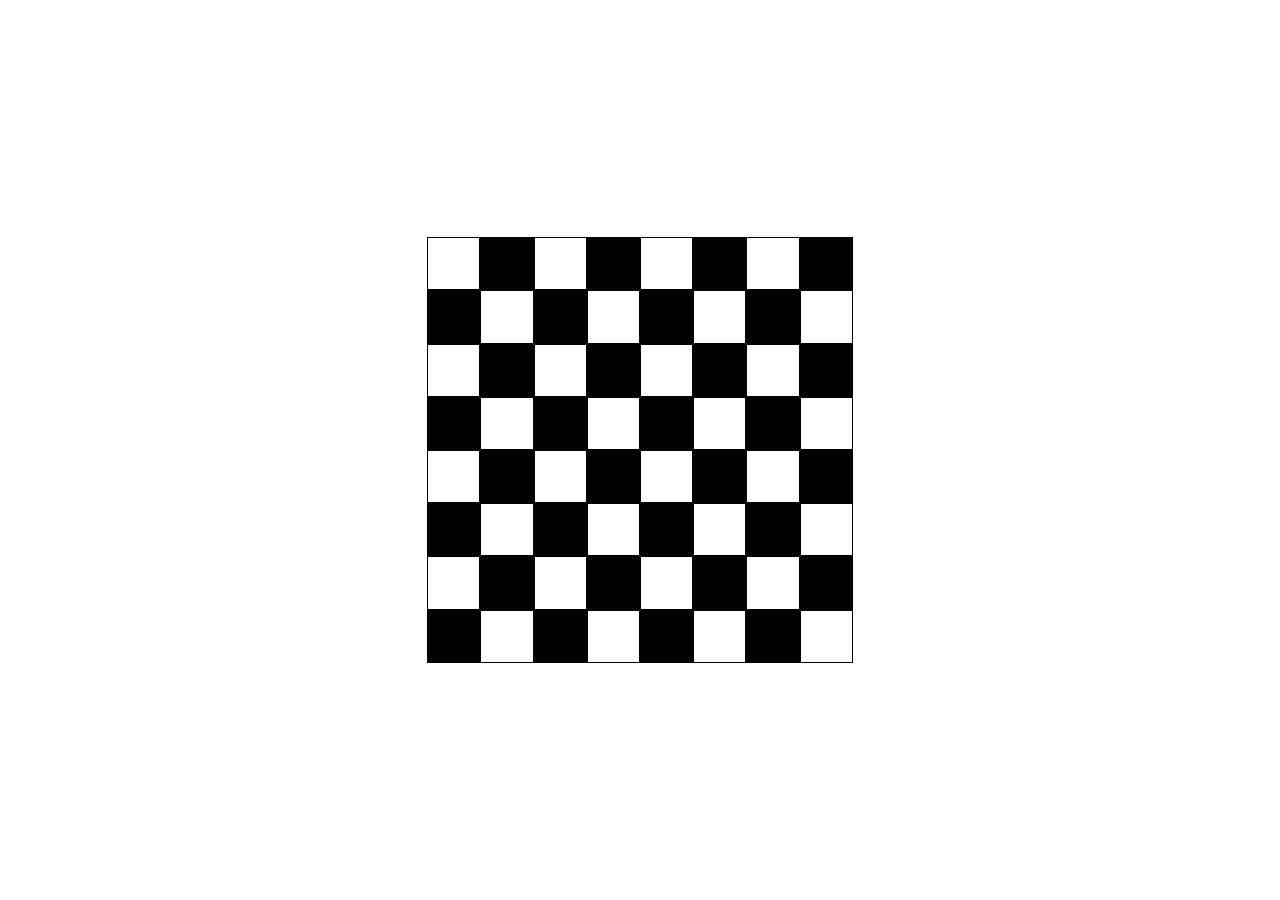
==== index.html @ 0c403609 "hw#7 chess-board" ====
<!DOCTYPE html>
<html lang="en">
<head>
    <meta charset="UTF-8">
    <meta http-equiv="X-UA-Compatible" content="IE=edge">
    <meta name="viewport" content="width=device-width, initial-scale=1.0">
    <link rel="stylesheet" href="styles/board-style.css">
    <title>Document</title>
</head>
<body>
    <main class="board">
        <section class="board-row">
            <div class="cell cell-white"></div>
            <div class="cell cell-black"></div>
            <div class="cell cell-white"></div>
            <div class="cell cell-black"></div>
            <div class="cell cell-white"></div>
            <div class="cell cell-black"></div>
            <div class="cell cell-white"></div>
            <div class="cell cell-black"></div>
        </section>
        <section class="board-row">
            <div class="cell cell-black"></div>
            <div class="cell cell-white"></div>
            <div class="cell cell-black"></div>
            <div class="cell cell-white"></div>
            <div class="cell cell-black"></div>
            <div class="cell cell-white"></div>
            <div class="cell cell-black"></div>
            <div class="cell cell-white"></div>
        </section>
        <section class="board-row">
            <div class="cell cell-white"></div>
            <div class="cell cell-black"></div>
            <div class="cell cell-white"></div>
            <div class="cell cell-black"></div>
            <div class="cell cell-white"></div>
            <div class="cell cell-black"></div>
            <div class="cell cell-white"></div>
            <div class="cell cell-black"></div>
        </section>
        <section class="board-row">
            <div class="cell cell-black"></div>
            <div class="cell cell-white"></div>
            <div class="cell cell-black"></div>
            <div class="cell cell-white"></div>
            <div class="cell cell-black"></div>
            <div class="cell cell-white"></div>
            <div class="cell cell-black"></div>
            <div class="cell cell-white"></div>
        </section>
        <section class="board-row">
            <div class="cell cell-white"></div>
            <div class="cell cell-black"></div>
            <div class="cell cell-white"></div>
            <div class="cell cell-black"></div>
            <div class="cell cell-white"></div>
            <div class="cell cell-black"></div>
            <div class="cell cell-white"></div>
            <div class="cell cell-black"></div>
        </section>
        <section class="board-row">
            <div class="cell cell-black"></div>
            <div class="cell cell-white"></div>
            <div class="cell cell-black"></div>
            <div class="cell cell-white"></div>
            <div class="cell cell-black"></div>
            <div class="cell cell-white"></div>
            <div class="cell cell-black"></div>
            <div class="cell cell-white"></div>
        </section>
        <section class="board-row">
            <div class="cell cell-white"></div>
            <div class="cell cell-black"></div>
            <div class="cell cell-white"></div>
            <div class="cell cell-black"></div>
            <div class="cell cell-white"></div>
            <div class="cell cell-black"></div>
            <div class="cell cell-white"></div>
            <div class="cell cell-black"></div>
        </section>
        <section class="board-row">
            <div class="cell cell-black"></div>
            <div class="cell cell-white"></div>
            <div class="cell cell-black"></div>
            <div class="cell cell-white"></div>
            <div class="cell cell-black"></div>
            <div class="cell cell-white"></div>
            <div class="cell cell-black"></div>
            <div class="cell cell-white"></div>
        </section>

    </main>
</body>
</html>
---- styles/board-style.css ----
:root {
    --cell-width: 9vw;
    --cell-height: 9vw;

}

html {
    height: 100%;

}

body {
    height: 100%;

    display: flex;
    flex-direction: column;
    align-items: center;
    justify-content: center;
    margin: 0;
}

.board {
    display: flex;
    flex-direction: column;

}

.board-row {
    display: flex;
    flex-direction: row;



}
.cell {
    width: var(--cell-width);
    height: var(--cell-height);
    
    border: 1px solid black;  
}
.cell.cell-black {
    
    background-color: black;
    
}

.cell.cell-white {
    
    background-color: white;
    
}

@media(min-width: 560px) {
    :root {
        --cell-width: 4vw;
        --cell-height: 4vw;
    }

}
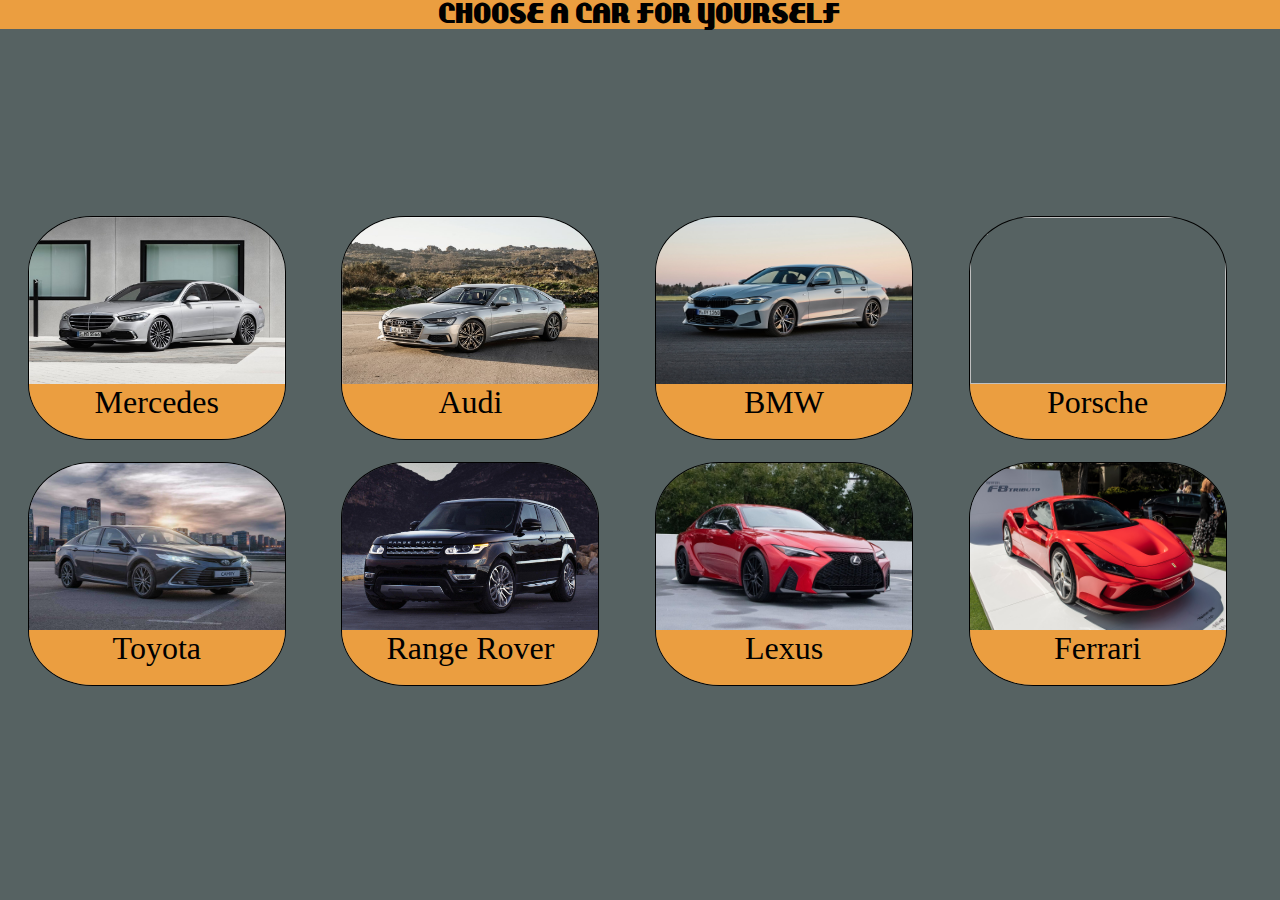
==== commit 2cb8143d: "HW #9" ====
--- a/index.html
+++ b/index.html
@@ -4,92 +4,97 @@
     <meta charset="UTF-8">
     <meta http-equiv="X-UA-Compatible" content="IE=edge">
     <meta name="viewport" content="width=device-width, initial-scale=1.0">
-    <link rel="stylesheet" href="styles/board-style.css">
-    <title>Document</title>
+    <link rel="stylesheet" href="styles/car-styles.css">
+    <title>Rent a car</title>
 </head>
+
 <body>
-    <main class="board">
-        <section class="board-row">
-            <div class="cell cell-white"></div>
-            <div class="cell cell-black"></div>
-            <div class="cell cell-white"></div>
-            <div class="cell cell-black"></div>
-            <div class="cell cell-white"></div>
-            <div class="cell cell-black"></div>
-            <div class="cell cell-white"></div>
-            <div class="cell cell-black"></div>
-        </section>
-        <section class="board-row">
-            <div class="cell cell-black"></div>
-            <div class="cell cell-white"></div>
-            <div class="cell cell-black"></div>
-            <div class="cell cell-white"></div>
-            <div class="cell cell-black"></div>
-            <div class="cell cell-white"></div>
-            <div class="cell cell-black"></div>
-            <div class="cell cell-white"></div>
-        </section>
-        <section class="board-row">
-            <div class="cell cell-white"></div>
-            <div class="cell cell-black"></div>
-            <div class="cell cell-white"></div>
-            <div class="cell cell-black"></div>
-            <div class="cell cell-white"></div>
-            <div class="cell cell-black"></div>
-            <div class="cell cell-white"></div>
-            <div class="cell cell-black"></div>
-        </section>
-        <section class="board-row">
-            <div class="cell cell-black"></div>
-            <div class="cell cell-white"></div>
-            <div class="cell cell-black"></div>
-            <div class="cell cell-white"></div>
-            <div class="cell cell-black"></div>
-            <div class="cell cell-white"></div>
-            <div class="cell cell-black"></div>
-            <div class="cell cell-white"></div>
-        </section>
-        <section class="board-row">
-            <div class="cell cell-white"></div>
-            <div class="cell cell-black"></div>
-            <div class="cell cell-white"></div>
-            <div class="cell cell-black"></div>
-            <div class="cell cell-white"></div>
-            <div class="cell cell-black"></div>
-            <div class="cell cell-white"></div>
-            <div class="cell cell-black"></div>
-        </section>
-        <section class="board-row">
-            <div class="cell cell-black"></div>
-            <div class="cell cell-white"></div>
-            <div class="cell cell-black"></div>
-            <div class="cell cell-white"></div>
-            <div class="cell cell-black"></div>
-            <div class="cell cell-white"></div>
-            <div class="cell cell-black"></div>
-            <div class="cell cell-white"></div>
-        </section>
-        <section class="board-row">
-            <div class="cell cell-white"></div>
-            <div class="cell cell-black"></div>
-            <div class="cell cell-white"></div>
-            <div class="cell cell-black"></div>
-            <div class="cell cell-white"></div>
-            <div class="cell cell-black"></div>
-            <div class="cell cell-white"></div>
-            <div class="cell cell-black"></div>
-        </section>
-        <section class="board-row">
-            <div class="cell cell-black"></div>
-            <div class="cell cell-white"></div>
-            <div class="cell cell-black"></div>
-            <div class="cell cell-white"></div>
-            <div class="cell cell-black"></div>
-            <div class="cell cell-white"></div>
-            <div class="cell cell-black"></div>
-            <div class="cell cell-white"></div>
-        </section>
+    
+    <header class="logo">
+        Choose a car for yourself
+    </header>
+
+    <main class="main-class hidden">
+        
+        
+            <section class="details-container">
+                <div class="details-frame">
+                <button class="hide-buttom" onclick="hideDetails()">close</button>
+                <img src="images/Mercedes.jpeg" class="details-image">
+                <span class="details-title">XXXXXXXXXXXX</span>
+                </div>
+            </section>
+     
+            <ul class="thumbnails-list">
+            
+            <li class="thumbnails-item">
+                <a href="#" class="thumbnails-anchor" data-details-image="images/mercedes_s500.jpeg" data-details-title="Mersedes S500">
+                    <img src="images/Mercedes.jpeg" class="thumbnails-image">
+                    <span class="thumbnails-title">Mercedes</span>
+                </a>
+            </li>
+
+            <li class="thumbnails-item">
+                <a href="#" class="thumbnails-anchor" data-details-image="images/audi_a8.jpeg" data-details-title="Audi A8">
+                    <img src="images/Audi.jpeg" class="thumbnails-image">
+                    <span class="thumbnails-title">Audi</span>
+
+                </a>
+            </li>
+        
+            <li class="thumbnails-item">
+                <a href="#" class="thumbnails-anchor" data-details-image="images/bmw_5.jpeg" data-details-title="BMW 5 xDrive">
+                    <img src="images/BMW.jpeg" class="thumbnails-image">
+                    <span class="thumbnails-title">BMW</span>
+
+                </a>
+            </li>
+
+                <li class="thumbnails-item">
+                <a href="#" class="thumbnails-anchor" data-details-image="images/panamera.jpeg" data-details-title="Porsche Panamera">
+                    <img src="images/porsche.jpeg" class="thumbnails-image">
+                    <span class="thumbnails-title">Porsche</span>
+
+                </a>
+                </li>
+
+                <li class="thumbnails-item">
+                <a href="#" class="thumbnails-anchor" data-details-image="images/camry.jpeg" data-details-title="Toyota Camry">
+                    <img src="images/toyota.jpeg" class="thumbnails-image">
+                    <span class="thumbnails-title">Toyota</span>
+
+                </a>
+                 </li>
+
+                 <li class="thumbnails-item">
+                    <a href="#" class="thumbnails-anchor" data-details-image="images/range_salon.jpeg" data-details-title="Range Rover Sport">
+                        <img src="images/range_rover.jpeg" class="thumbnails-image">
+                        <span class="thumbnails-title">Range Rover</span>
+    
+                    </a>
+                     </li>
+
+                     <li class="thumbnails-item">
+                        <a href="#" class="thumbnails-anchor" data-details-image="images/lexus_salon.jpeg" data-details-title="Lexus fSport">
+                            <img src="images/lexus.jpeg" class="thumbnails-image">
+                            <span class="thumbnails-title">Lexus</span>
+        
+                        </a>
+                         </li>
+        
+                         <li class="thumbnails-item">
+                            <a href="#" class="thumbnails-anchor" data-details-image="images/ferrari_salon.jpeg" data-details-title="Ferrari F8 Spider">
+                                <img src="images/ferrari.jpeg" class="thumbnails-image">
+                                <span class="thumbnails-title">Ferrari</span>
+            
+                            </a>
+                             </li>
+
+            </ul>
+
 
     </main>
+   <script src="src/index.js"></script> 
 </body>
+
 </html>--- a/styles/car-styles.css
+++ b/styles/car-styles.css
@@ -0,0 +1,250 @@
+@font-face {
+    font-family: lakeshore;
+    src: url("fonts/LAKESHOR-webfont.svg");
+    src: url("fonts/LAKESHOR-webfont.woff");
+}
+@font-face {
+    font-family: airstream;
+    src: url("fonts/Airstream-webfont.svg");
+    src: url("fonts/Airstream-webfont.woff");
+}
+
+:root {
+    --thumbnails-img-width: 20vw;
+    --thumbnails-img-height: 15vw;
+    --thumbnails-title-height: calc(var(--thumbnails-img-height)* 0.33);
+}
+
+body,
+html {
+    height: 100%;
+}
+
+body {
+    display: flex;
+    flex-direction: column;
+    background-color: rgb(86, 98, 98);
+    margin: 0;
+
+}
+
+.logo {
+    font-size: 1.5em;
+    background-color: rgb(235, 158, 64);
+    display: block;
+    text-align: center;
+    font-family: lakeshore;
+    text-transform: uppercase;
+}
+
+.main-class {
+    display: flex;
+    flex-direction: column;
+    justify-content: center;
+    flex-grow: 1;
+}
+
+.main-class.hidden {
+    --thumbnails-img-width: 35vw;
+    --thumbnails-img-height: 25vw;
+    --thumbnails-title-height: calc(var(--thumbnails-img-height)* 0.33);
+    align-items: center;
+}
+
+.details-container {
+    display: flex;
+    flex-direction: column;
+    align-items: center;
+    margin-bottom: 10vh; 
+}
+
+.hidden .details-container {
+    display: none;
+}
+
+.details-frame{
+    position: relative;
+}
+
+.hide-buttom {
+    position: absolute;
+    top: 3vw;
+    right: 3vw;
+}
+
+.details-image {
+    width: 90vw;
+    height: 70vw;
+    border-radius: 25%;
+}
+
+.details-title {
+    display: block;
+    font-family: airstream;
+    font-style: italic;
+    background-color: rgba(235, 158, 64, 0.589);
+    position: absolute;
+    font-size: 2em;
+    bottom: 4vw;
+    left: 15vw;
+}
+
+
+.thumbnails-list {
+    list-style: none;
+    display: flex;
+    flex-direction: row;
+    flex-wrap: wrap;
+    max-height: 25vh;
+    overflow-y: auto;
+    justify-content: space-around;
+    padding-left: 0;
+
+}
+
+.hidden .thumbnails-list {
+    max-height: 80vh;
+    max-width: 40vh;
+    margin-bottom: 10vh;
+    
+}
+
+.thumbnails-item {
+    max-width: var(--thumbnails-img-width);
+    min-height: calc(var(--thumbnails-img-height) + var(--thumbnails-title-height));
+    margin-top: 2.5vh;
+    border: solid 1px black;
+    border-radius: 25%;
+    overflow: hidden;
+}
+
+
+
+.thumbnails-image {
+    width: var(--thumbnails-img-width);
+    height: var(--thumbnails-img-height);
+    display: block;
+}
+
+.thumbnails-title {
+    display: block;
+    text-align: center;
+    height: var(--thumbnails-title-height);
+    background-color: rgb(235, 158, 64);
+    color: black;
+}
+
+.hidden .thumbnails-title {
+    font-size: 1.35em;
+}
+
+.thumbnails-anchor {
+    text-decoration: none;
+}
+.thumbnails-item:hover {
+  transform: scale(1.1);
+  
+}
+@media(min-width: 560px) {
+    :root {
+        --thumbnails-img-width: 12vw;
+        --thumbnails-img-height: 8vw;
+        --thumbnails-title-height: calc(var(--thumbnails-img-height)* 0.33)
+    }
+
+
+    .logo {
+        font-size: 1.8em;
+    }
+
+    .thumbnails-list {
+        flex-direction: column;
+        flex-wrap: nowrap;
+        max-height: 80vh;
+        order: -1;
+        justify-content: flex-start;
+    }
+
+    .hidden .thumbnails-list {
+        max-width: 110vw;
+        margin-bottom: 8vh;
+        list-style: none;
+        display: flex;
+        flex-direction: row;
+        flex-wrap: wrap;
+        overflow-y: auto;
+        justify-content: space-around;
+        
+    }
+
+    .main-class {
+        flex-direction: row;
+        justify-content: space-around;
+
+    }
+
+    .main-class.hidden {
+        --thumbnails-img-width: 20vw;
+        --thumbnails-img-height: 13vw;
+        --thumbnails-title-height: calc(var(--thumbnails-img-height)* 0.33);
+        align-items: center;
+    }
+
+    .details-image {
+        width: 50vw;
+        height: 35vw;
+        
+    }
+
+    .details-container {
+        justify-content: center;
+        align-items: center;
+        margin-bottom: 0;
+    }
+    .details-title {
+        font-size: 2em;
+        left: 9vw;
+        bottom: 2vw;
+    }
+
+    .thumbnails-title{
+        font-size: 1em;
+    }
+}
+
+@media (min-width: 900px) {
+    .thumbnails-list {
+        padding-right: 2vw;
+        margin-top: 2.5vh;
+        max-height: 88vh;
+    }
+
+    .thumbnails-title {
+        font-size: 1.5em;
+       
+    }
+
+    .hidden .thumbnails-title {
+        font-size: 2em;
+    }
+
+    .details-container {
+        margin-right: 5vw;
+        
+    }
+
+    
+
+    .details-title {
+        font-size: 3em;
+        bottom: 2vw;
+        left: 13vw;
+        
+    }
+
+    .details-image {
+        width: 55vw;
+        height: 40vw;
+    }
+    
+}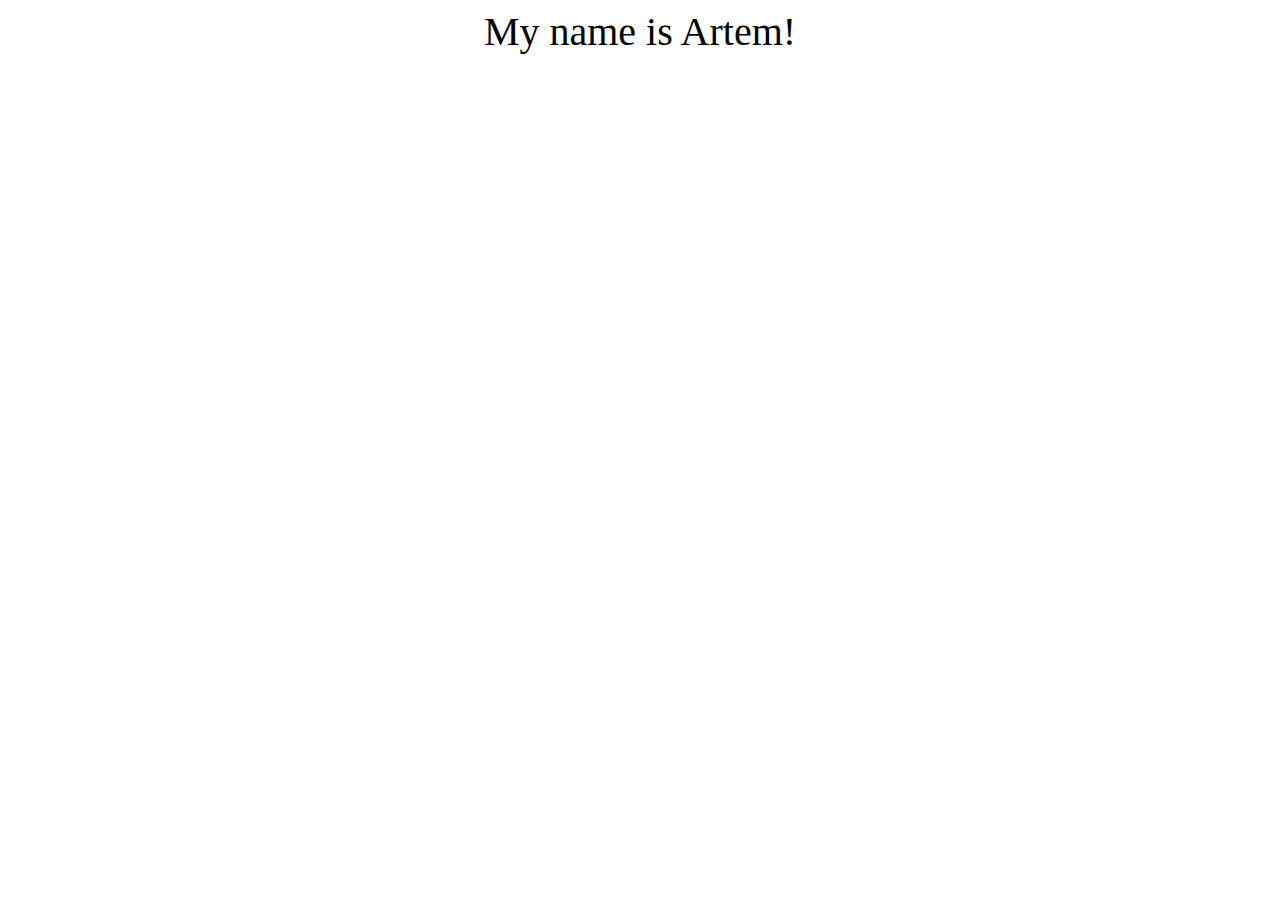
==== commit 0ec20f40: "HW #16" ====
--- a/index.html
+++ b/index.html
@@ -4,97 +4,9 @@
     <meta charset="UTF-8">
     <meta http-equiv="X-UA-Compatible" content="IE=edge">
     <meta name="viewport" content="width=device-width, initial-scale=1.0">
-    <link rel="stylesheet" href="styles/car-styles.css">
-    <title>Rent a car</title>
+    <title>Document</title>
 </head>
-
 <body>
-    
-    <header class="logo">
-        Choose a car for yourself
-    </header>
-
-    <main class="main-class hidden">
-        
-        
-            <section class="details-container">
-                <div class="details-frame">
-                <button class="hide-buttom" onclick="hideDetails()">close</button>
-                <img src="images/Mercedes.jpeg" class="details-image">
-                <span class="details-title">XXXXXXXXXXXX</span>
-                </div>
-            </section>
-     
-            <ul class="thumbnails-list">
-            
-            <li class="thumbnails-item">
-                <a href="#" class="thumbnails-anchor" data-details-image="images/mercedes_s500.jpeg" data-details-title="Mersedes S500">
-                    <img src="images/Mercedes.jpeg" class="thumbnails-image">
-                    <span class="thumbnails-title">Mercedes</span>
-                </a>
-            </li>
-
-            <li class="thumbnails-item">
-                <a href="#" class="thumbnails-anchor" data-details-image="images/audi_a8.jpeg" data-details-title="Audi A8">
-                    <img src="images/Audi.jpeg" class="thumbnails-image">
-                    <span class="thumbnails-title">Audi</span>
-
-                </a>
-            </li>
-        
-            <li class="thumbnails-item">
-                <a href="#" class="thumbnails-anchor" data-details-image="images/bmw_5.jpeg" data-details-title="BMW 5 xDrive">
-                    <img src="images/BMW.jpeg" class="thumbnails-image">
-                    <span class="thumbnails-title">BMW</span>
-
-                </a>
-            </li>
-
-                <li class="thumbnails-item">
-                <a href="#" class="thumbnails-anchor" data-details-image="images/panamera.jpeg" data-details-title="Porsche Panamera">
-                    <img src="images/porsche.jpeg" class="thumbnails-image">
-                    <span class="thumbnails-title">Porsche</span>
-
-                </a>
-                </li>
-
-                <li class="thumbnails-item">
-                <a href="#" class="thumbnails-anchor" data-details-image="images/camry.jpeg" data-details-title="Toyota Camry">
-                    <img src="images/toyota.jpeg" class="thumbnails-image">
-                    <span class="thumbnails-title">Toyota</span>
-
-                </a>
-                 </li>
-
-                 <li class="thumbnails-item">
-                    <a href="#" class="thumbnails-anchor" data-details-image="images/range_salon.jpeg" data-details-title="Range Rover Sport">
-                        <img src="images/range_rover.jpeg" class="thumbnails-image">
-                        <span class="thumbnails-title">Range Rover</span>
-    
-                    </a>
-                     </li>
-
-                     <li class="thumbnails-item">
-                        <a href="#" class="thumbnails-anchor" data-details-image="images/lexus_salon.jpeg" data-details-title="Lexus fSport">
-                            <img src="images/lexus.jpeg" class="thumbnails-image">
-                            <span class="thumbnails-title">Lexus</span>
-        
-                        </a>
-                         </li>
-        
-                         <li class="thumbnails-item">
-                            <a href="#" class="thumbnails-anchor" data-details-image="images/ferrari_salon.jpeg" data-details-title="Ferrari F8 Spider">
-                                <img src="images/ferrari.jpeg" class="thumbnails-image">
-                                <span class="thumbnails-title">Ferrari</span>
-            
-                            </a>
-                             </li>
-
-            </ul>
-
-
-    </main>
-   <script src="src/index.js"></script> 
+    <label style="font-size: 40px; display: block; text-align: center;">My name is Artem!</label>
 </body>
-
 </html>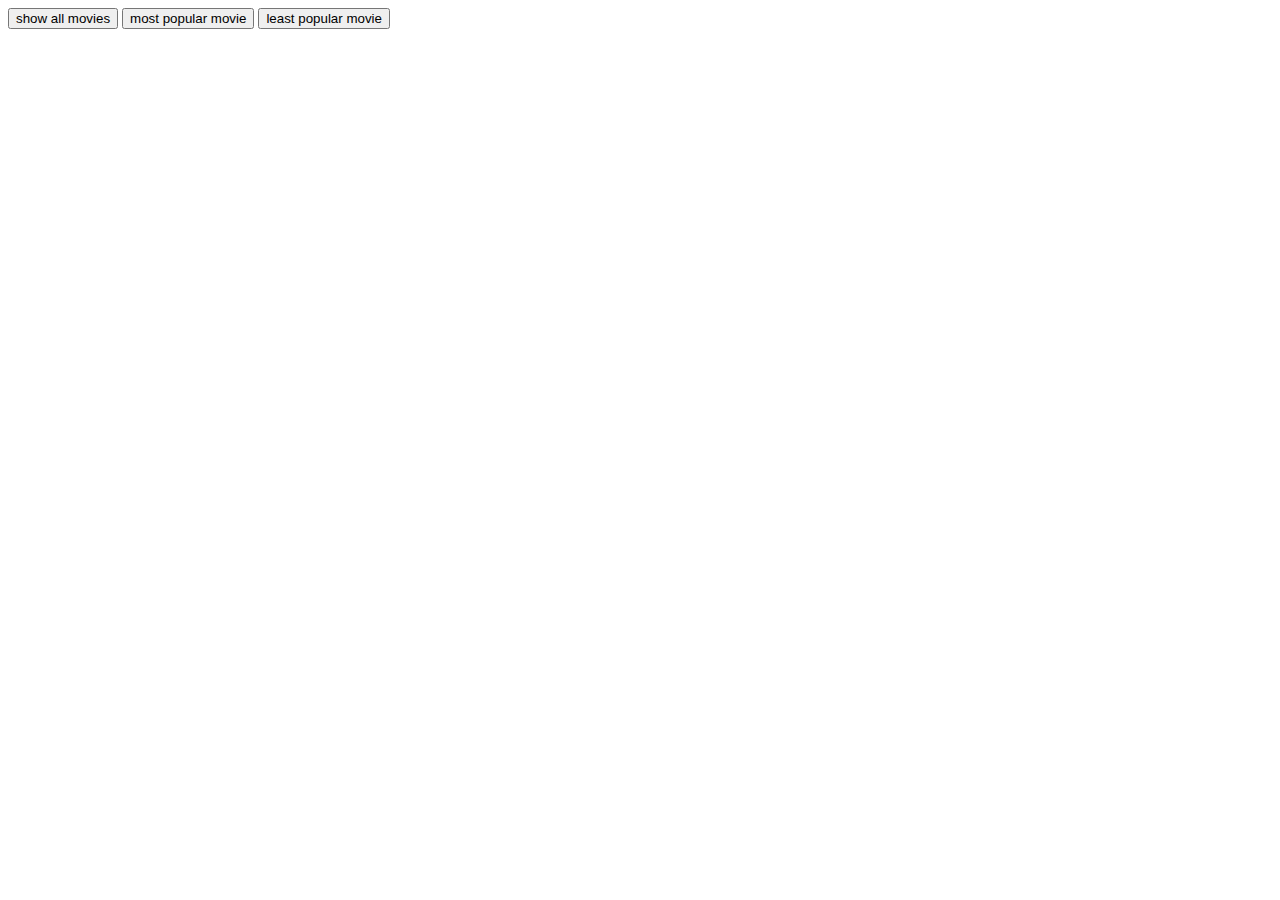
==== commit 5b7744e2: "HW #20 solution" ====
--- a/index.html
+++ b/index.html
@@ -4,9 +4,28 @@
     <meta charset="UTF-8">
     <meta http-equiv="X-UA-Compatible" content="IE=edge">
     <meta name="viewport" content="width=device-width, initial-scale=1.0">
-    <title>Document</title>
+    <title>Movies</title>
+    <link rel="stylesheet" href="styles/movies.css">
 </head>
 <body>
-    <label style="font-size: 40px; display: block; text-align: center;">My name is Artem!</label>
+    <div class="buttons">
+        <button onclick="show(0)">show all movies</button>
+        <button onclick="show(1)">most popular movie</button>
+        <button onclick="show(2)">least popular movie</button>
+    </div>
+    <section hidden >
+        <ul class="movies-list">
+        </ul>
+    </section>
+    <section hidden >
+        <div class="movie-item" id="movie-most">
+        </div>
+    </section> 
+    <section hidden >
+        <div class="movie-item" id="movie-least"> 
+        </div>
+    </section> 
+   
+    <script src="src/movies.js"></script>
 </body>
 </html>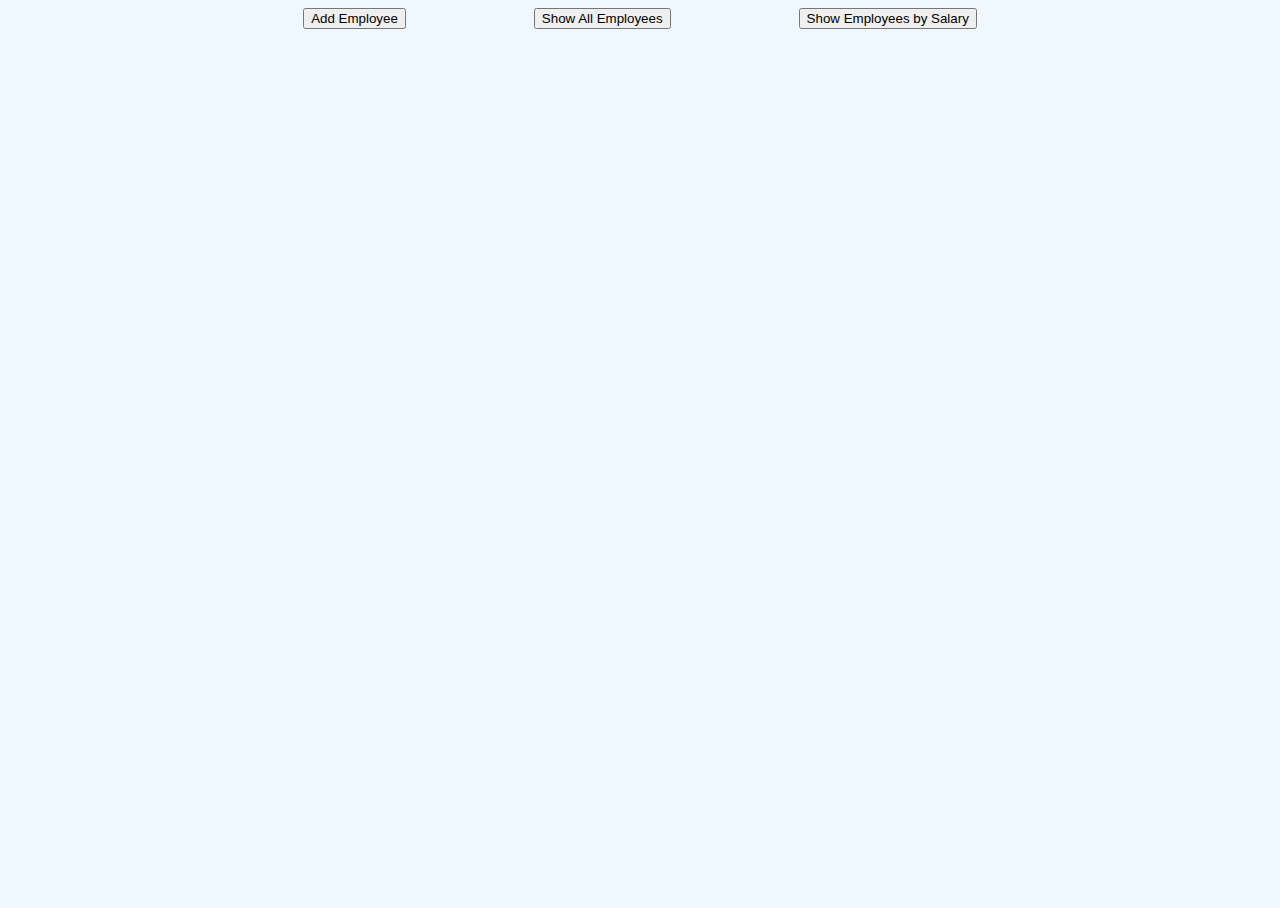
==== commit 268b5cfa: "HW #22 Forms_Employees add, show all/by salary" ====
--- a/index.html
+++ b/index.html
@@ -1,31 +1,81 @@
 <!DOCTYPE html>
 <html lang="en">
+
 <head>
     <meta charset="UTF-8">
     <meta http-equiv="X-UA-Compatible" content="IE=edge">
     <meta name="viewport" content="width=device-width, initial-scale=1.0">
-    <title>Movies</title>
-    <link rel="stylesheet" href="styles/movies.css">
+    <title>Form</title>
+    <link rel="stylesheet" href="styles/forms.css">
 </head>
+
 <body>
-    <div class="buttons">
-        <button onclick="show(0)">show all movies</button>
-        <button onclick="show(1)">most popular movie</button>
-        <button onclick="show(2)">least popular movie</button>
+    <div class="buttons-menu">
+        <button onclick="showSection(0)" class="btn-menu">Add Employee</button>
+        <button onclick="showSection(1)" class="btn-menu">Show All Employees</button>
+        <button onclick="showSection(2)" class="btn-menu">Show Employees by Salary</button>
     </div>
-    <section hidden >
-        <ul class="movies-list">
+    <section id="add-employee" hidden>
+        <header class="form-title">
+            Employee Form
+        </header>
+        <form id="employee_form" onsubmit="onSubmit(event)" class="form-class">
+            <div class="two-inputs">
+                <input type="text" name="employee_name" required placeholder="Enter employee name">
+                <input type="email" name="email" placeholder="Enter email" required>
+            </div>
+            <div class="date-label">
+                <label>Enter birthdate</label>
+                <input type="date" name="birthDate" required onchange="onChange(event)">
+
+            </div>
+            <p id="date_error" class="error"></p>
+            <div class="two-inputs">
+                <select name="department" required>
+                    <option value hidden selected disabled>
+                        --Select Department--
+                    </option>
+                    <option value="QA">QA</option>
+                    <option value="Development">Development</option>
+                    <option value="Management">Management</option>
+                    <option value="Audit">Audit</option>
+                </select>
+                <input type="number" name="salary" placeholder="Enter salary" onchange="onChange(event)" required>
+
+            </div>
+            <p id="salary_error" class="error"></p>
+            <div class="buttons">
+                <button type="submit">Submit</button>
+                <button type="reset">Reset</button>
+            </div>
+
+
+
+        </form>
+    </section>
+    <section id="show-all-employees" hidden>
+        <ul class="employees-list" id="employees-all">
+
         </ul>
     </section>
-    <section hidden >
-        <div class="movie-item" id="movie-most">
-        </div>
-    </section> 
-    <section hidden >
-        <div class="movie-item" id="movie-least"> 
-        </div>
-    </section> 
-   
-    <script src="src/movies.js"></script>
+    <section id="show-employees-salary" hidden>
+        <form id="salary-form" class="form-class" onsubmit="onSubmitSalary(event)">
+            <div class="two-inputs">
+                <input type="number" name="salaryFrom" placeholder="Enter salary 'From'" onchange="onChangeSalaryFrom(event)" required>
+                <input type="number" name="salaryTo" placeholder="Enter salary 'To'" onchange="onChangeSalaryTo(event)" required>
+            </div>
+            <div class="buttons">
+                <button type="submit">Search</button>
+                <button type="reset">Reset</button>
+            </div>
+        </form>
+        <p id="salary_form_error" class="error center"></p>
+        <ul class="employees-list" id="employees-salary">
+
+        </ul>
+    </section>
+    
+    <script src="src/forms.js"></script>
 </body>
+
 </html>--- a/styles/forms.css
+++ b/styles/forms.css
@@ -0,0 +1,84 @@
+body, html {
+    height: 100%;
+}
+body {
+    background-color: aliceblue;
+}
+.form-title {
+    text-align: center;
+    font-size: 1.5em;
+    font-weight: bold;
+}
+.form-class {
+    display: flex;
+    flex-direction: column;
+    justify-content: center;
+    align-items: center;
+    flex-grow: 1;
+}
+.two-inputs {
+    display: flex;
+    justify-content: space-around;
+    width: 80vw;
+    margin-top: 5vh;
+    
+}
+.date-label {
+    margin-top: 5vh;
+    display: flex;
+    flex-direction: column; 
+    height: 10vh;
+    justify-content: space-around;
+}
+.buttons {
+    display: flex;
+    justify-content: space-around;
+    margin-top: 10vh;
+    width: 40vw;
+    
+}
+.error {
+    border-color: red;
+    color: red;
+}
+.active {
+    background-color: blue;
+    color: white;
+}
+.employees-list {
+    display: flex;
+    flex-direction: row;
+    flex-wrap: wrap;
+    max-height: 70vh;
+    list-style: none;
+    overflow-y: scroll;
+    justify-content: space-around;
+}
+.employees-item {
+    max-width: 30vw;
+    background-color: blue;
+    border-radius: 25%;
+    text-align: center;
+    border: 2px solid blue;
+    margin-top: 10vh;
+    overflow: hidden;
+}
+.employees-item-container {
+    display: flex;
+    flex-direction: column;
+    justify-content: space-evenly;
+}
+.employees-item-paragraph {
+    background-color: white;
+    font-weight: bold;
+}
+.buttons-menu {
+    display: flex;
+    justify-content: center;
+}
+.btn-menu+.btn-menu {
+    margin-left: 10vw;
+}
+.center {
+    text-align: center;
+}
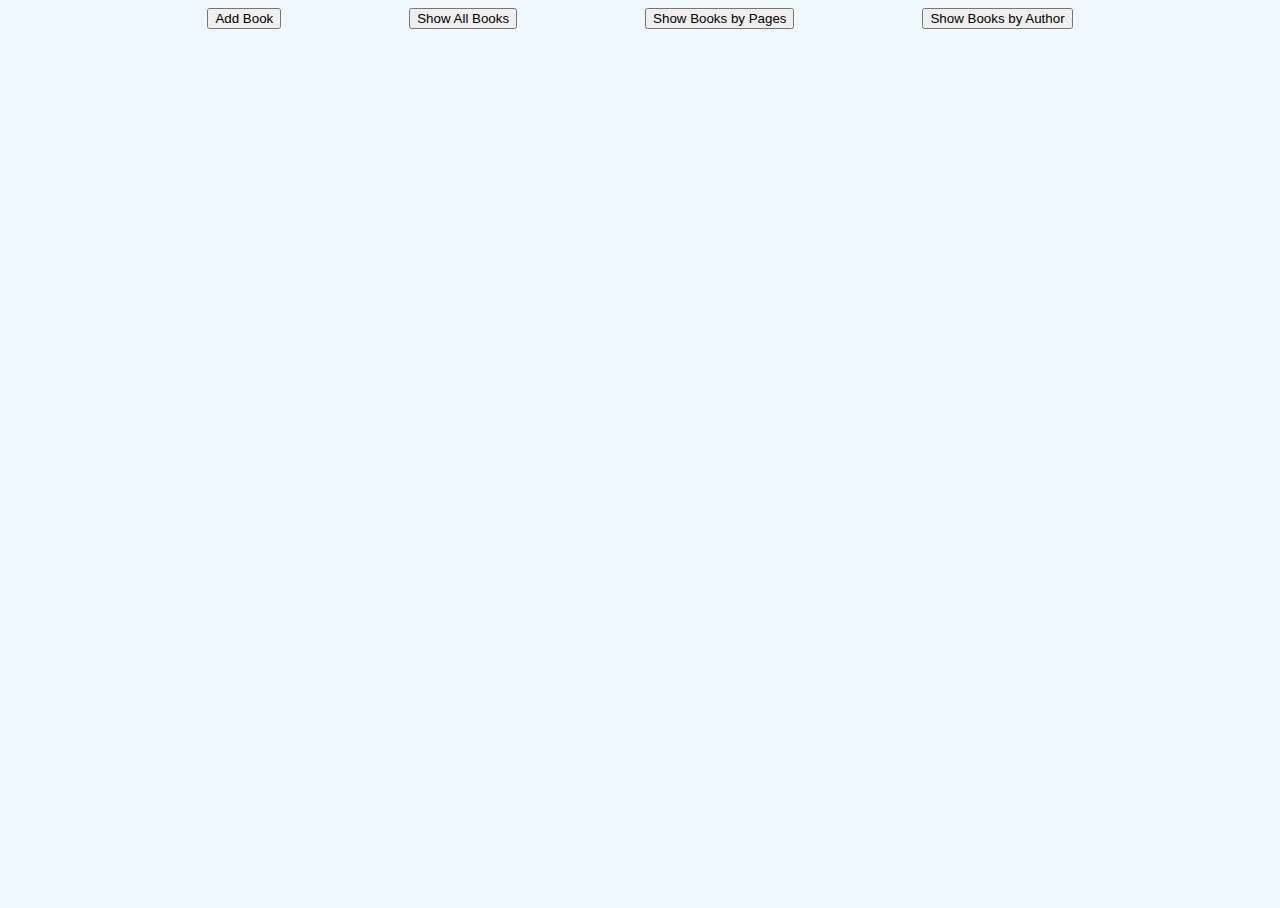
==== commit e0b77f97: "HW library books" ====
--- a/index.html
+++ b/index.html
@@ -5,45 +5,46 @@
     <meta charset="UTF-8">
     <meta http-equiv="X-UA-Compatible" content="IE=edge">
     <meta name="viewport" content="width=device-width, initial-scale=1.0">
-    <title>Form</title>
-    <link rel="stylesheet" href="styles/forms.css">
+    <title>Library</title>
+    <link rel="stylesheet" href="styles/library.css">
 </head>
 
 <body>
     <div class="buttons-menu">
-        <button onclick="showSection(0)" class="btn-menu">Add Employee</button>
-        <button onclick="showSection(1)" class="btn-menu">Show All Employees</button>
-        <button onclick="showSection(2)" class="btn-menu">Show Employees by Salary</button>
+        <button onclick="showSection(0)" class="btn-menu">Add Book</button>
+        <button onclick="showSection(1)" class="btn-menu">Show All Books</button>
+        <button onclick="showSection(2)" class="btn-menu">Show Books by Pages</button>
+        <button onclick="showSection(3)" class="btn-menu">Show Books by Author</button>
     </div>
-    <section id="add-employee" hidden>
+    <section id="add-book" hidden>
         <header class="form-title">
-            Employee Form
+            Book Form
         </header>
-        <form id="employee_form" onsubmit="onSubmit(event)" class="form-class">
+        <form id="book_form" onsubmit="onSubmit(event)" class="form-class">
             <div class="two-inputs">
-                <input type="text" name="employee_name" required placeholder="Enter employee name">
-                <input type="email" name="email" placeholder="Enter email" required>
+                <input type="text" name="book_name" required placeholder="Enter book name">
+                <input type="text" name="author_name" placeholder="Enter author name" required>
             </div>
             <div class="date-label">
-                <label>Enter birthdate</label>
-                <input type="date" name="birthDate" required onchange="onChange(event)">
+                <label>Enter the publication date</label>
+                <input type="date" name="publicDate" required onchange="onChange(event)">
 
             </div>
             <p id="date_error" class="error"></p>
             <div class="two-inputs">
-                <select name="department" required>
+                <select name="genre" required>
                     <option value hidden selected disabled>
-                        --Select Department--
+                        --Select Genre--
                     </option>
                     <option value="QA">QA</option>
                     <option value="Development">Development</option>
                     <option value="Management">Management</option>
                     <option value="Audit">Audit</option>
                 </select>
-                <input type="number" name="salary" placeholder="Enter salary" onchange="onChange(event)" required>
+                <input type="number" name="pages" placeholder="Enter the number of pages" onchange="onChange(event)" required>
 
             </div>
-            <p id="salary_error" class="error"></p>
+            <p id="pages_error" class="error"></p>
             <div class="buttons">
                 <button type="submit">Submit</button>
                 <button type="reset">Reset</button>
@@ -53,29 +54,31 @@
 
         </form>
     </section>
-    <section id="show-all-employees" hidden>
-        <ul class="employees-list" id="employees-all">
+
+    <section id="show-all-books" hidden>
+        <ul class="books-list" id="books-all">
 
         </ul>
     </section>
-    <section id="show-employees-salary" hidden>
-        <form id="salary-form" class="form-class" onsubmit="onSubmitSalary(event)">
+
+    <section id="show-books-pages" hidden>
+        <form id="pages-form" class="form-class" onsubmit="onSubmitPages(event)">
             <div class="two-inputs">
-                <input type="number" name="salaryFrom" placeholder="Enter salary 'From'" onchange="onChangeSalaryFrom(event)" required>
-                <input type="number" name="salaryTo" placeholder="Enter salary 'To'" onchange="onChangeSalaryTo(event)" required>
+                <input type="number" name="pagesFrom" placeholder="Enter pages 'From'" onchange="onChangePagesFrom(event)" required>
+                <input type="number" name="pagesTo" placeholder="Enter pages 'To'" onchange="onChangePagesTo(event)" required>
             </div>
             <div class="buttons">
                 <button type="submit">Search</button>
                 <button type="reset">Reset</button>
             </div>
         </form>
-        <p id="salary_form_error" class="error center"></p>
-        <ul class="employees-list" id="employees-salary">
+        <p id="pages_form_error" class="error center"></p>
+        <ul class="books-list" id="books-pages">
 
         </ul>
     </section>
-    
-    <script src="src/forms.js"></script>
+
+    <script src="src/main.js" type="module"></script>
 </body>
 
 </html>--- a/styles/library.css
+++ b/styles/library.css
@@ -0,0 +1,84 @@
+body, html {
+    height: 100%;
+}
+body {
+    background-color: aliceblue;
+}
+.form-title {
+    text-align: center;
+    font-size: 1.5em;
+    font-weight: bold;
+}
+.form-class {
+    display: flex;
+    flex-direction: column;
+    justify-content: center;
+    align-items: center;
+    flex-grow: 1;
+}
+.two-inputs {
+    display: flex;
+    justify-content: space-around;
+    width: 80vw;
+    margin-top: 5vh;
+    
+}
+.date-label {
+    margin-top: 5vh;
+    display: flex;
+    flex-direction: column; 
+    height: 10vh;
+    justify-content: space-around;
+}
+.buttons {
+    display: flex;
+    justify-content: space-around;
+    margin-top: 10vh;
+    width: 40vw;
+    
+}
+.error {
+    border-color: red;
+    color: red;
+}
+.active {
+    background-color: blue;
+    color: white;
+}
+.books-list {
+    display: flex;
+    flex-direction: row;
+    flex-wrap: wrap;
+    max-height: 70vh;
+    list-style: none;
+    overflow-y: scroll;
+    justify-content: space-around;
+}
+.books-item {
+    max-width: 30vw;
+    background-color: blue;
+    border-radius: 25%;
+    text-align: center;
+    border: 2px solid blue;
+    margin-top: 10vh;
+    overflow: hidden;
+}
+.books-item-container {
+    display: flex;
+    flex-direction: column;
+    justify-content: space-evenly;
+}
+.books-item-paragraph {
+    background-color: white;
+    font-weight: bold;
+}
+.buttons-menu {
+    display: flex;
+    justify-content: center;
+}
+.btn-menu+.btn-menu {
+    margin-left: 10vw;
+}
+.center {
+    text-align: center;
+}
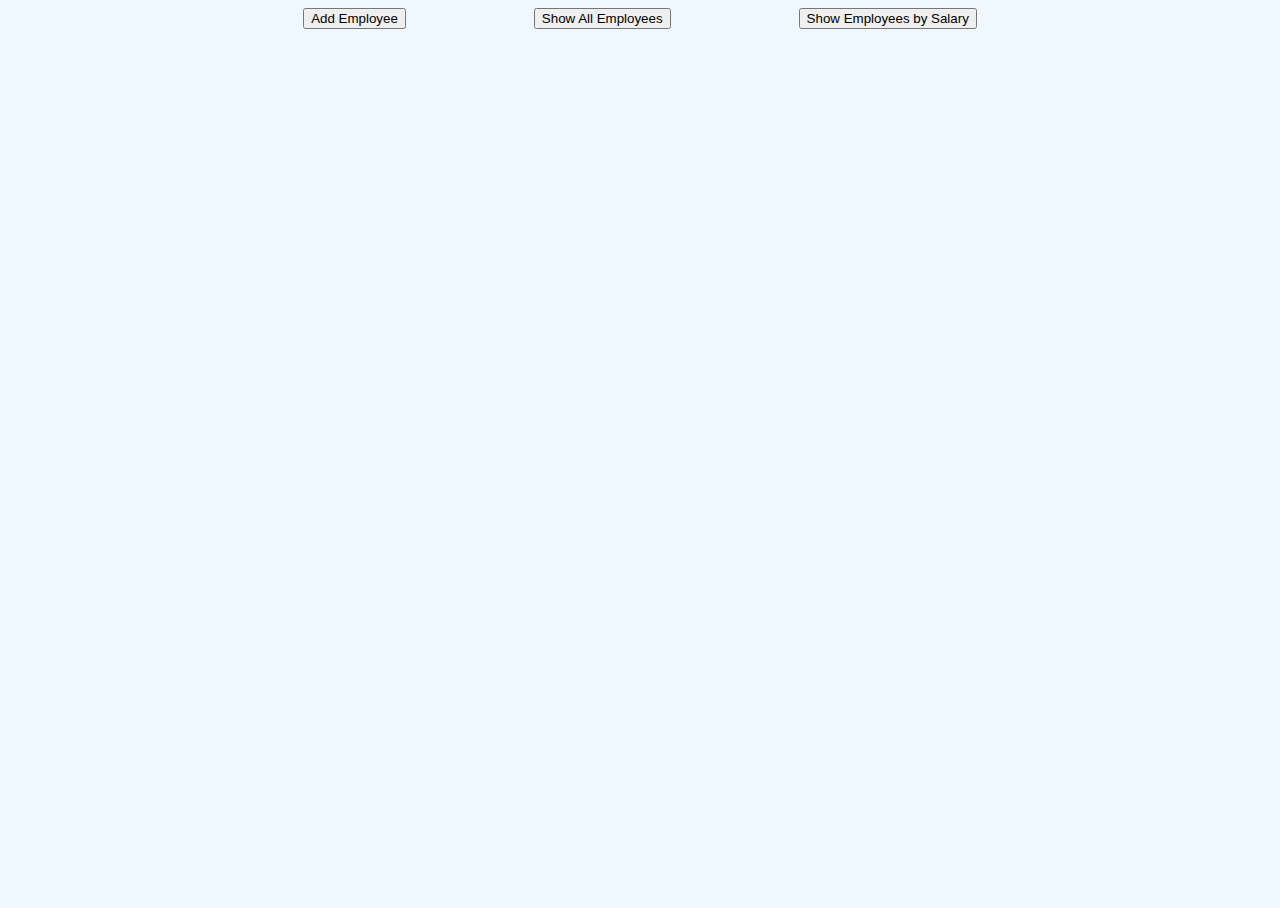
==== commit e4b77927: "CW #25 final code" ====
--- a/index.html
+++ b/index.html
@@ -5,46 +5,45 @@
     <meta charset="UTF-8">
     <meta http-equiv="X-UA-Compatible" content="IE=edge">
     <meta name="viewport" content="width=device-width, initial-scale=1.0">
-    <title>Library</title>
-    <link rel="stylesheet" href="styles/library.css">
+    <title>Form</title>
+    <link rel="stylesheet" href="styles/form.css">
 </head>
 
 <body>
     <div class="buttons-menu">
-        <button onclick="showSection(0)" class="btn-menu">Add Book</button>
-        <button onclick="showSection(1)" class="btn-menu">Show All Books</button>
-        <button onclick="showSection(2)" class="btn-menu">Show Books by Pages</button>
-        <button onclick="showSection(3)" class="btn-menu">Show Books by Author</button>
+        <button onclick="showSection(0)" class="btn-menu">Add Employee</button>
+        <button onclick="showSection(1)" class="btn-menu">Show All Employees</button>
+        <button onclick="showSection(2)" class="btn-menu">Show Employees by Salary</button>
     </div>
-    <section id="add-book" hidden>
+    <section id="add-employee" hidden>
         <header class="form-title">
-            Book Form
+            Employee Form
         </header>
-        <form id="book_form" onsubmit="onSubmit(event)" class="form-class">
+        <form id="employee_form"  class="form-class">
             <div class="two-inputs">
-                <input type="text" name="book_name" required placeholder="Enter book name">
-                <input type="text" name="author_name" placeholder="Enter author name" required>
+                <input type="text" name="employee_name" required placeholder="Enter employee name">
+                <input type="email" name="email" placeholder="Enter email" required>
             </div>
             <div class="date-label">
-                <label>Enter the publication date</label>
-                <input type="date" name="publicDate" required onchange="onChange(event)">
+                <label>Enter birthdate</label>
+                <input type="date" name="birthDate" required id="date_input">
 
             </div>
             <p id="date_error" class="error"></p>
             <div class="two-inputs">
-                <select name="genre" required>
+                <select name="department" required>
                     <option value hidden selected disabled>
-                        --Select Genre--
+                        --Select Department--
                     </option>
                     <option value="QA">QA</option>
                     <option value="Development">Development</option>
                     <option value="Management">Management</option>
                     <option value="Audit">Audit</option>
                 </select>
-                <input type="number" name="pages" placeholder="Enter the number of pages" onchange="onChange(event)" required>
+                <input type="number" name="salary" placeholder="Enter salary" id="salary_input" required>
 
             </div>
-            <p id="pages_error" class="error"></p>
+            <p id="salary_error" class="error"></p>
             <div class="buttons">
                 <button type="submit">Submit</button>
                 <button type="reset">Reset</button>
@@ -54,30 +53,28 @@
 
         </form>
     </section>
-
-    <section id="show-all-books" hidden>
-        <ul class="books-list" id="books-all">
+    <section id="show-all-employees" hidden>
+        <ul class="employees-list" id="employees-all">
 
         </ul>
     </section>
-
-    <section id="show-books-pages" hidden>
-        <form id="pages-form" class="form-class" onsubmit="onSubmitPages(event)">
+    <section id="show-employees-salary" hidden>
+        <form id="salary-form" class="form-class" >
             <div class="two-inputs">
-                <input type="number" name="pagesFrom" placeholder="Enter pages 'From'" onchange="onChangePagesFrom(event)" required>
-                <input type="number" name="pagesTo" placeholder="Enter pages 'To'" onchange="onChangePagesTo(event)" required>
+                <input type="number" id="salaryFrom" name="salaryFrom" placeholder="Enter salary 'From'"  required>
+                <input type="number" id="salaryTo" name="salaryTo" placeholder="Enter salary 'To'"  required>
             </div>
             <div class="buttons">
                 <button type="submit">Search</button>
                 <button type="reset">Reset</button>
             </div>
         </form>
-        <p id="pages_form_error" class="error center"></p>
-        <ul class="books-list" id="books-pages">
+        <p id="salary_form_error" class="error center"></p>
+        <ul class="employees-list" id="employees-salary">
 
         </ul>
     </section>
-
+    
     <script src="src/main.js" type="module"></script>
 </body>
 
--- a/styles/form.css
+++ b/styles/form.css
@@ -0,0 +1,84 @@
+body, html {
+    height: 100%;
+}
+body {
+    background-color: aliceblue;
+}
+.form-title {
+    text-align: center;
+    font-size: 1.5em;
+    font-weight: bold;
+}
+.form-class {
+    display: flex;
+    flex-direction: column;
+    justify-content: center;
+    align-items: center;
+    flex-grow: 1;
+}
+.two-inputs {
+    display: flex;
+    justify-content: space-around;
+    width: 80vw;
+    margin-top: 5vh;
+    
+}
+.date-label {
+    margin-top: 5vh;
+    display: flex;
+    flex-direction: column; 
+    height: 10vh;
+    justify-content: space-around;
+}
+.buttons {
+    display: flex;
+    justify-content: space-around;
+    margin-top: 10vh;
+    width: 40vw;
+    
+}
+.error {
+    border-color: red;
+    color: red;
+}
+.active {
+    background-color: blue;
+    color: white;
+}
+.employees-list {
+    display: flex;
+    flex-direction: row;
+    flex-wrap: wrap;
+    max-height: 70vh;
+    list-style: none;
+    overflow-y: scroll;
+    justify-content: space-around;
+}
+.employees-item {
+    max-width: 30vw;
+    background-color: blue;
+    border-radius: 25%;
+    text-align: center;
+    border: 2px solid blue;
+    margin-top: 10vh;
+    overflow: hidden;
+}
+.employees-item-container {
+    display: flex;
+    flex-direction: column;
+    justify-content: space-evenly;
+}
+.employees-item-paragraph {
+    background-color: white;
+    font-weight: bold;
+}
+.buttons-menu {
+    display: flex;
+    justify-content: center;
+}
+.btn-menu+.btn-menu {
+    margin-left: 10vw;
+}
+.center {
+    text-align: center;
+}